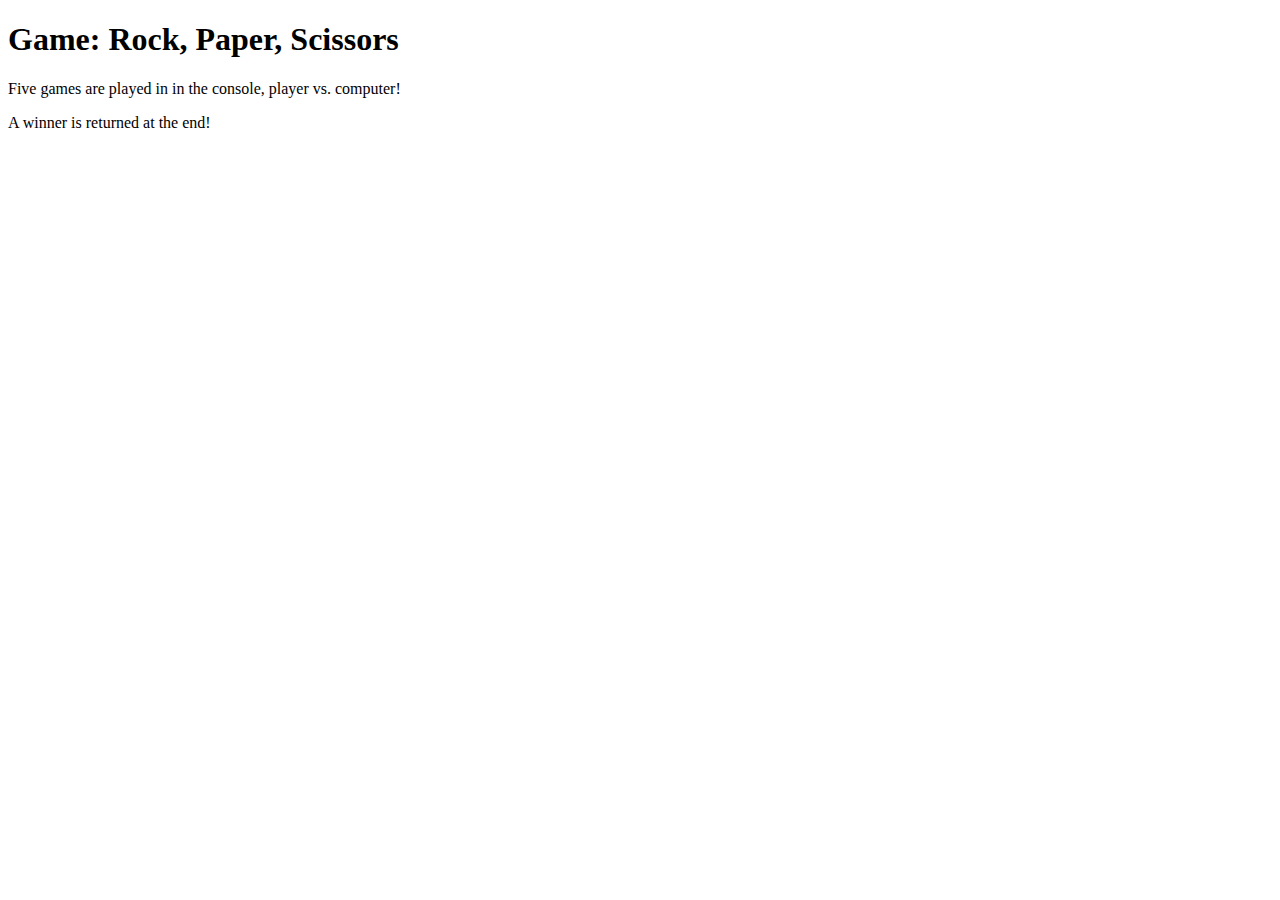
==== index.html @ 01e1f7b7 "changed .html file name so it appears as default home page" ====
<!DOCTYPE html>
<html lang='en'>
  <head>
    <meta charset='UTF-8'/>
    <title>Game: Rock, Paper, Scissors</title>
  </head>
  <body>
    <h1>Game: Rock, Paper, Scissors</h1>
      <p>Five games are played in in the console, player vs. computer!</p>
      <p>A winner is returned at the end!</p>


    <!-- Between are script tags where the 
      JS RPS game will initiate. TOP advises 
      linking a .js file is best practice... -->
    <script src="rps.js"></script>


  </body>
</html>
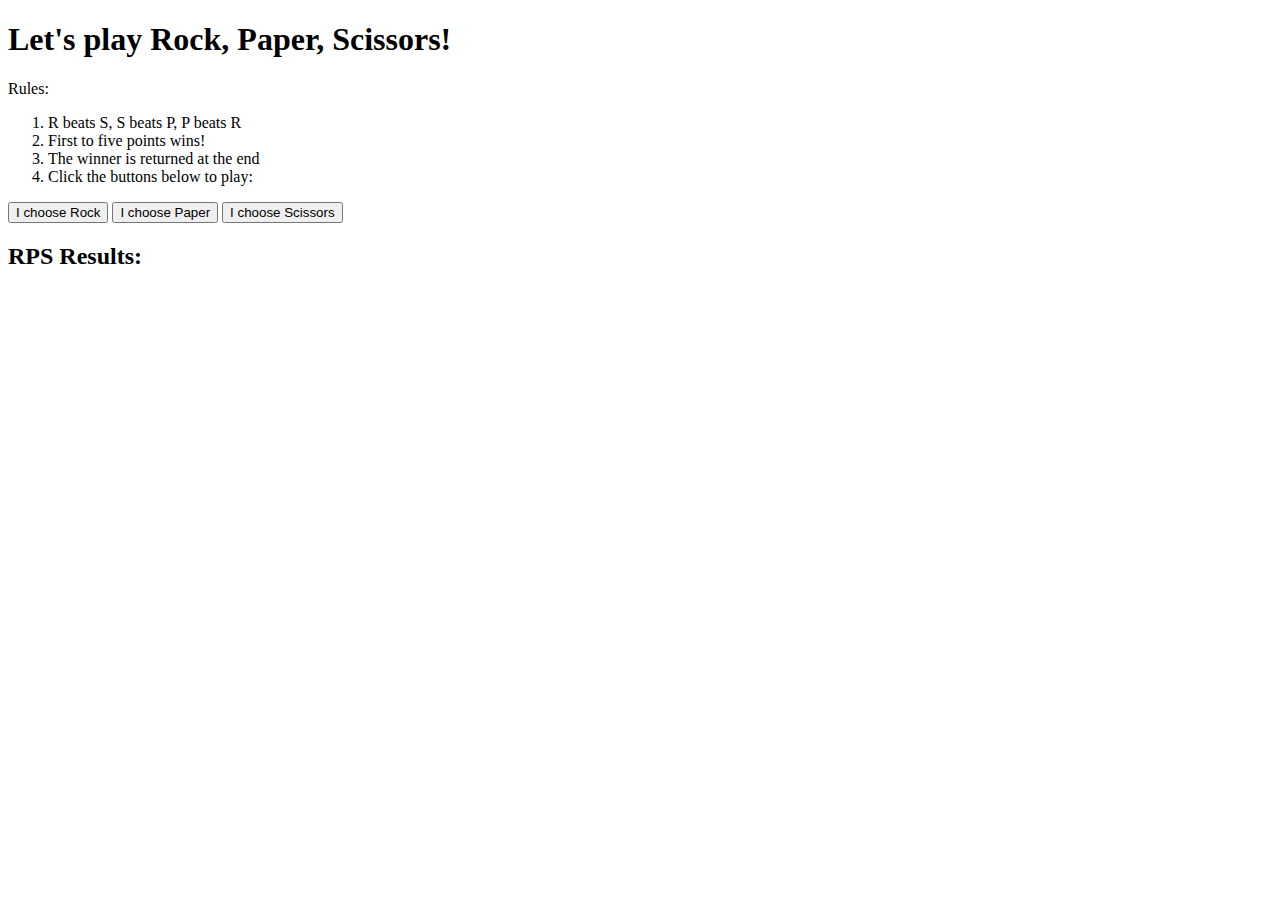
==== commit 3d8fb3ff: "Added buttons and now displaying results in the DOM vs the console" ====
--- a/index.html
+++ b/index.html
@@ -2,19 +2,35 @@
 <html lang='en'>
   <head>
     <meta charset='UTF-8'/>
-    <title>Game: Rock, Paper, Scissors</title>
+    <title>Rock, Paper, Scissors</title>
   </head>
   <body>
-    <h1>Game: Rock, Paper, Scissors</h1>
-      <p>Five games are played in in the console, player vs. computer!</p>
-      <p>A winner is returned at the end!</p>
+    <h1>Let's play Rock, Paper, Scissors!</h1>
+      <p>Rules:</p> 
+        <ol>
+          <li>R beats S, S beats P, P beats R</li>
+          <li>First to five points wins!</li> <!--"Remove the logic that plays exactly five rounds.-->
+          <li>The winner is returned at the end</li>
+          <li>Click the buttons below to play:</li>
+        </ol>   
 
+    <!--"UI should have 3 buttons instead of typing prompt-->
+    <!--Button 1; Rock-->
+    <button type="button" id="rock" class="button">I choose Rock</button>
+    <!--Button 2; Paper-->
+    <button type="button" id="paper" class="button">I choose Paper</button>
+    <!--Button 3; Scissors-->
+    <button type="button" id ="scissors" class="button">I choose Scissors</button>
+
+    <!--"Add a div for displaying results"-->
+    <div id="rpsResults">
+      <h2>RPS Results:</h2>
+    </div>
 
     <!-- Between are script tags where the 
       JS RPS game will initiate. TOP advises 
       linking a .js file is best practice... -->
     <script src="rps.js"></script>
 
-
   </body>
 </html>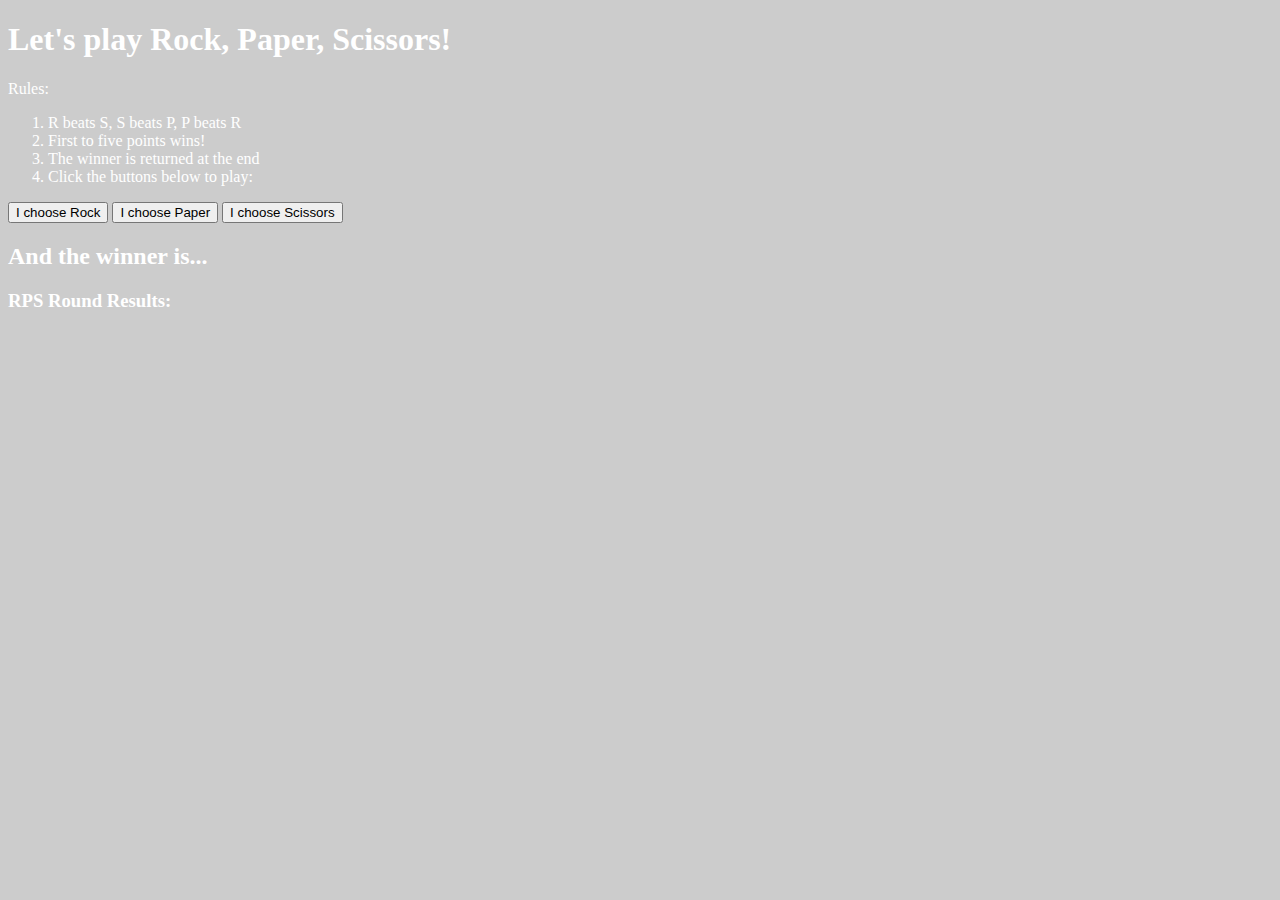
==== commit b7d20f03: "added a CSS file with a cool background pic. Also made it so the winner displays at the top instead " ====
--- a/index.html
+++ b/index.html
@@ -3,6 +3,7 @@
   <head>
     <meta charset='UTF-8'/>
     <title>Rock, Paper, Scissors</title>
+    <link rel="stylesheet" href="rps.css">
   </head>
   <body>
     <h1>Let's play Rock, Paper, Scissors!</h1>
@@ -23,8 +24,13 @@
     <button type="button" id ="scissors" class="button">I choose Scissors</button>
 
     <!--"Add a div for displaying results"-->
+    
+    <div id="winner">
+      <h2>And the winner is...</h2>
+    </div>
+    
     <div id="rpsResults">
-      <h2>RPS Results:</h2>
+      <h3>RPS Round Results:</h2>
     </div>
 
     <!-- Between are script tags where the 
--- a/rps.css
+++ b/rps.css
@@ -0,0 +1,8 @@
+body {
+  background-image: url("https://wallpapercave.com/wp/wp8121931.jpg");
+  background-color: #cccccc;
+ }
+
+ p, li, h1, h2, h3 {
+   color: white;
+ }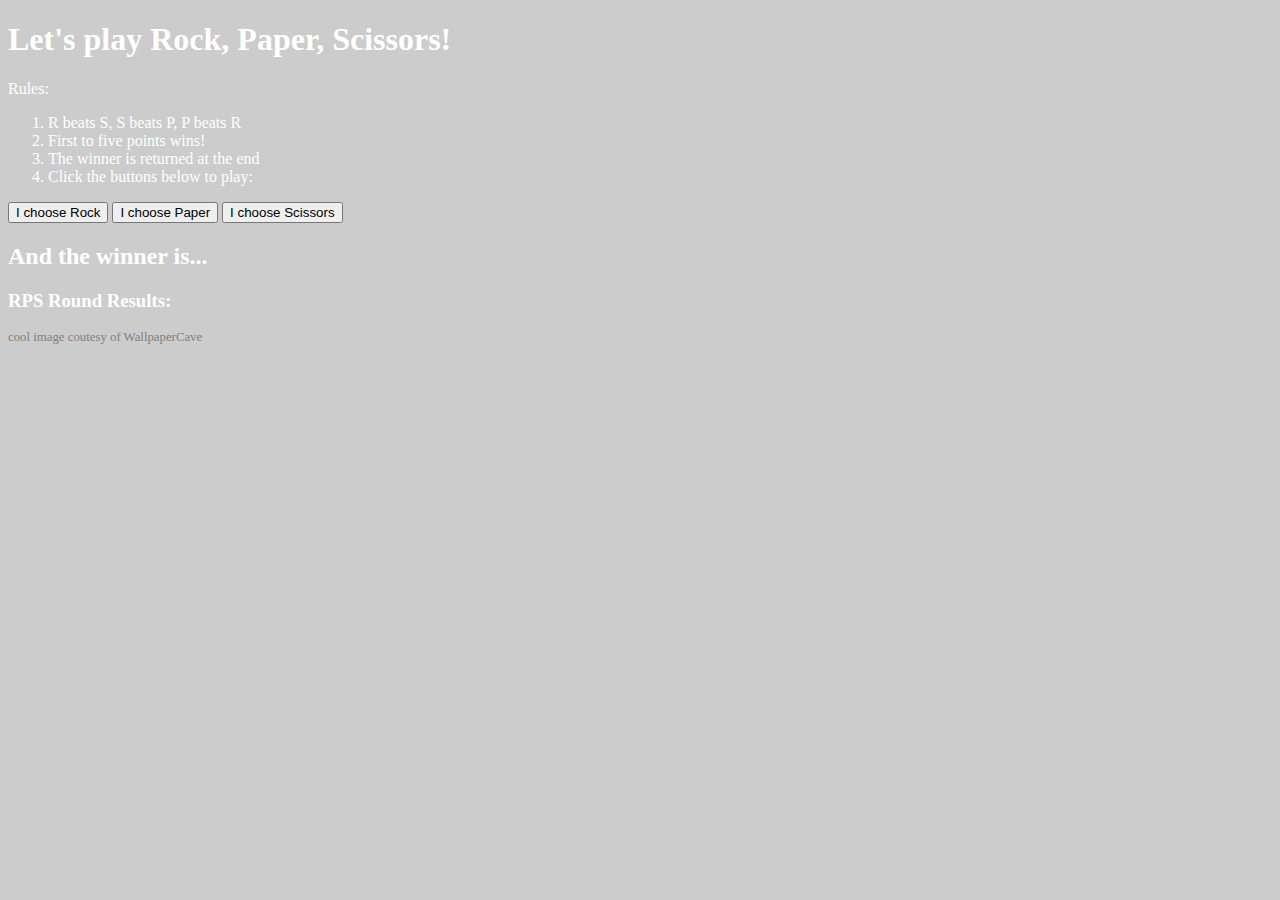
==== commit c97383bc: "Added a disclaimer for the background image I'm using" ====
--- a/index.html
+++ b/index.html
@@ -3,7 +3,7 @@
   <head>
     <meta charset='UTF-8'/>
     <title>Rock, Paper, Scissors</title>
-    <link rel="stylesheet" href="rps.css">
+    <link rel="stylesheet" href="styles.css">
   </head>
   <body>
     <h1>Let's play Rock, Paper, Scissors!</h1>
@@ -38,5 +38,8 @@
       linking a .js file is best practice... -->
     <script src="rps.js"></script>
 
+    <div>
+      <p class = "disclaimer">cool image coutesy of WallpaperCave</p>
+    </div>
   </body>
 </html>--- a/styles.css
+++ b/styles.css
@@ -0,0 +1,13 @@
+body {
+  background-image: url("https://wallpapercave.com/wp/wp8121931.jpg");
+  background-color: #cccccc;
+ }
+
+ p, li, h1, h2, h3 {
+   color: white;
+ }
+
+ .disclaimer {
+  color: grey;
+  font-size: 0.8em;
+ }